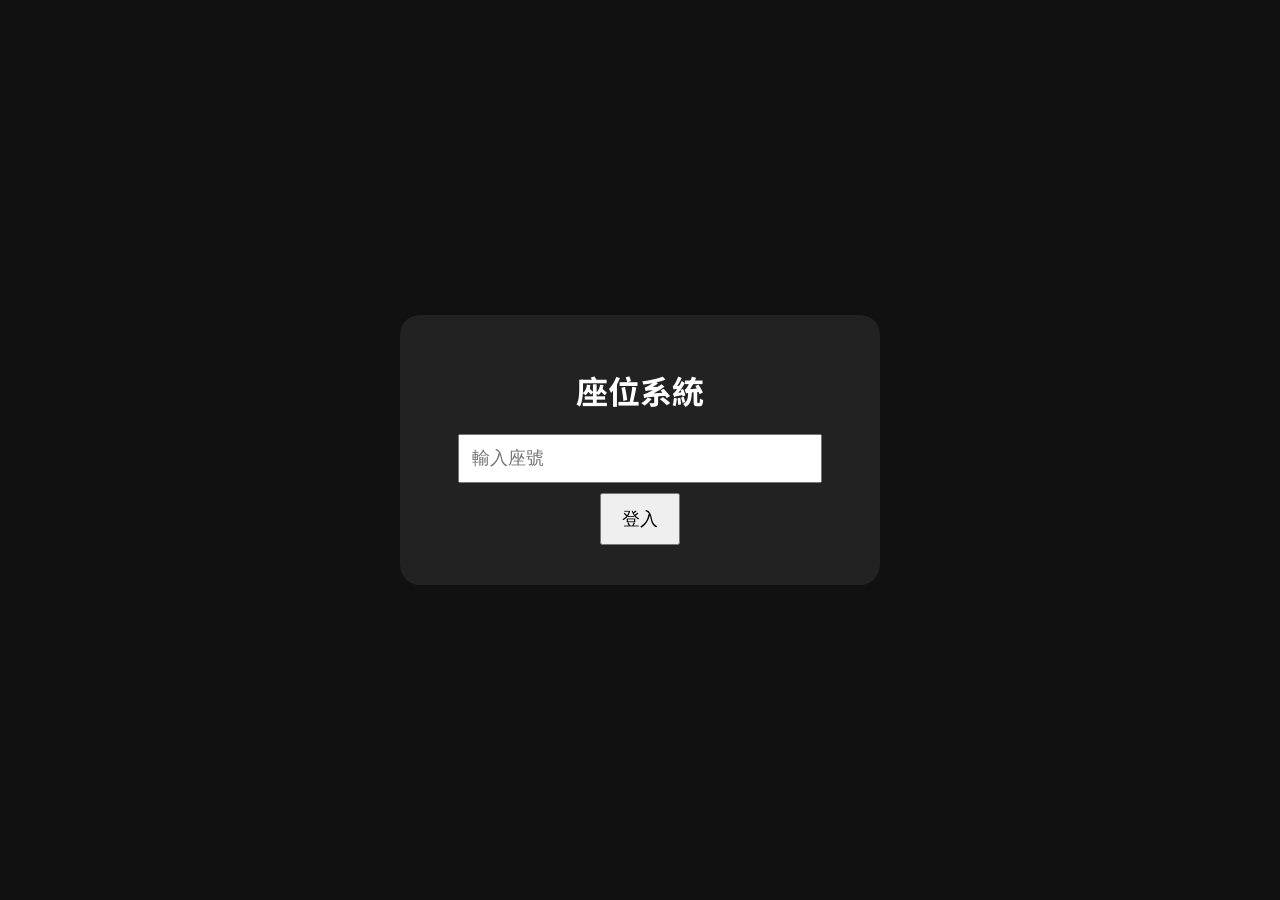
==== index.html @ 82bc07d7 "Update index.html" ====
<!DOCTYPE html>

<html lang="zh-TW">

<head>

<meta charset="UTF-8">

<title>座位選擇系統</title>

<link href="https://fonts.googleapis.com/css2?family=Noto+Sans+TC:wght@400;700;900&display=swap" rel="stylesheet">


<style>

body{

font-family:"Noto Sans TC",sans-serif;

background:#111;

color:white;

display:flex;

justify-content:center;

align-items:center;

height:100vh;

margin:0;

}


.box{

background:#222;

padding:30px;

border-radius:20px;

width:420px;

text-align:center;

}



input{

padding:12px;

font-size:18px;

width:80%;

}



button{

padding:12px 20px;

margin:10px;

font-size:18px;

cursor:pointer;

}




.seats{

display:grid;

grid-template-columns:repeat(8,50px);

gap:10px;

justify-content:center;

margin-top:20px;

}



.seat{

width:50px;

height:50px;

background:#eee;

color:black;

border-radius:8px;

display:flex;

align-items:center;

justify-content:center;

cursor:pointer;

}



.locked{

background:#555;

color:white;

cursor:not-allowed;

}


.my{

background:#4caf50;

}


.hidden{

display:none;

}


</style>

</head>



<body>



<div class="box" id="login">


<h1>座位系統</h1>


<input id="seatNo"
placeholder="輸入座號">


<br>


<button onclick="login()">
登入
</button>


</div>


<div class="box hidden" id="admin">

<h2>管理員模式</h2>

<div id="adminInfo"></div>

<button onclick="refreshAdmin()">
重新整理
</button>

<button onclick="resetAll()">
重置系統
</button>

</div>


<div class="box hidden" id="main">


<h2 id="welcome"></h2>


<h3 id="status"></h3>


<div class="seats" id="seats"></div>



</div>





<script>

const params =
new URLSearchParams(
  window.location.search
);

const isTeacher =
params.get("id")==="teacher";

let myRank = null;
let polling = null;

const API=
"https://script.google.com/macros/s/AKfycbwYo6oOn96gzSzbxjnM--wu25wsLSiXWs7ffQ76y3PDW6ZR2vlevRy4j9EfRNVOZqxCiw/exec";



let mySeatNo;



async function login(){


mySeatNo=
document.getElementById("seatNo").value;



let res=
await fetch(
API+
"?action=login&seatNo="+mySeatNo
);



let data=
await res.json();



if(!data.success){

alert("查無資料");

return;

}



document
.getElementById("login")
.classList.add("hidden");


document
.getElementById("main")
.classList.remove("hidden");



document
.getElementById("welcome")
.innerHTML=
data.name;

if(data.rank){

  myRank = Number(data.rank);

  waitForTurn();

}else{

  askRank();

}


}





async function loadSeats(){


let res=
await fetch(
API+
"?action=seatmap"
);


let data=
await res.json();



let area=
document.getElementById("seats");


area.innerHTML="";



for(let i=1;i<data.seats.length;i++){


let seat=
data.seats[i];



let div=
document.createElement("div");


div.className="seat";

div.innerHTML=
seat[0];



if(seat[1]==="Locked"){


div.classList.add("locked");


}



div.onclick=function(){

choose(seat[0]);

}



area.appendChild(div);


}



}




async function choose(id){


let res=
await fetch(

API+
"?action=choose&seatID="
+id+
"&seatNo="
+mySeatNo

);



let data=
await res.json();



if(data.success){

alert("選位成功");

loadSeats();


}else{

alert(data.message);

}


}

async function askRank(){

  let rank =
  prompt("請輸入你的名次");

  if(!rank){
    return;
  }

  let res =
  await fetch(
    API+
    "?action=setRank"+
    "&seatNo="+mySeatNo+
    "&rank="+rank
  );

  let data =
  await res.json();

  if(data.success){

    myRank = Number(rank);

    waitForTurn();

  }

}

async function waitForTurn(){

  document
  .getElementById("status")
  .innerHTML =
  "等待叫號中";

  checkTurn();

  polling =
  setInterval(
    checkTurn,
    5000
  );

}

async function checkTurn(){

  let res =
  await fetch(
    API+
    "?action=currentRank"
  );

  let data =
  await res.json();

  document
  .getElementById("status")
  .innerHTML =
  "目前輪到第 "
  +data.currentRank+
  " 名";

  if(
    Number(data.currentRank)
    ===
    Number(myRank)
  ){

    clearInterval(polling);

    document
    .getElementById("status")
    .innerHTML =
    "輪到你選位了";

    loadSeats();

  }

}

async function refreshAdmin(){

  let res=
  await fetch(
    API+
    "?action=dashboard"
  );

  let data=
  await res.json();

  let html="";

  html+="目前輪到："+data.currentRank+"<br><br>";

  html+="已選座位：<br>";

  for(let i=1;i<data.seats.length;i++){

    if(
      data.seats[i][1]==="Locked"
    ){

      html+=
      data.seats[i][0]
      +" → "
      +data.seats[i][2]
      +"<br>";

    }

  }

  document
  .getElementById("adminInfo")
  .innerHTML=
  html;

}

async function resetAll(){

  if(!confirm("確定重置？")){
    return;
  }

  await fetch(
    API+
    "?action=reset"
  );

  alert("完成");

  refreshAdmin();

}
  
window.onload=function(){

  if(isTeacher){

    document
    .getElementById("admin")
    .classList.remove("hidden");

    refreshAdmin();

  }

}

</script>


</body>

</html>
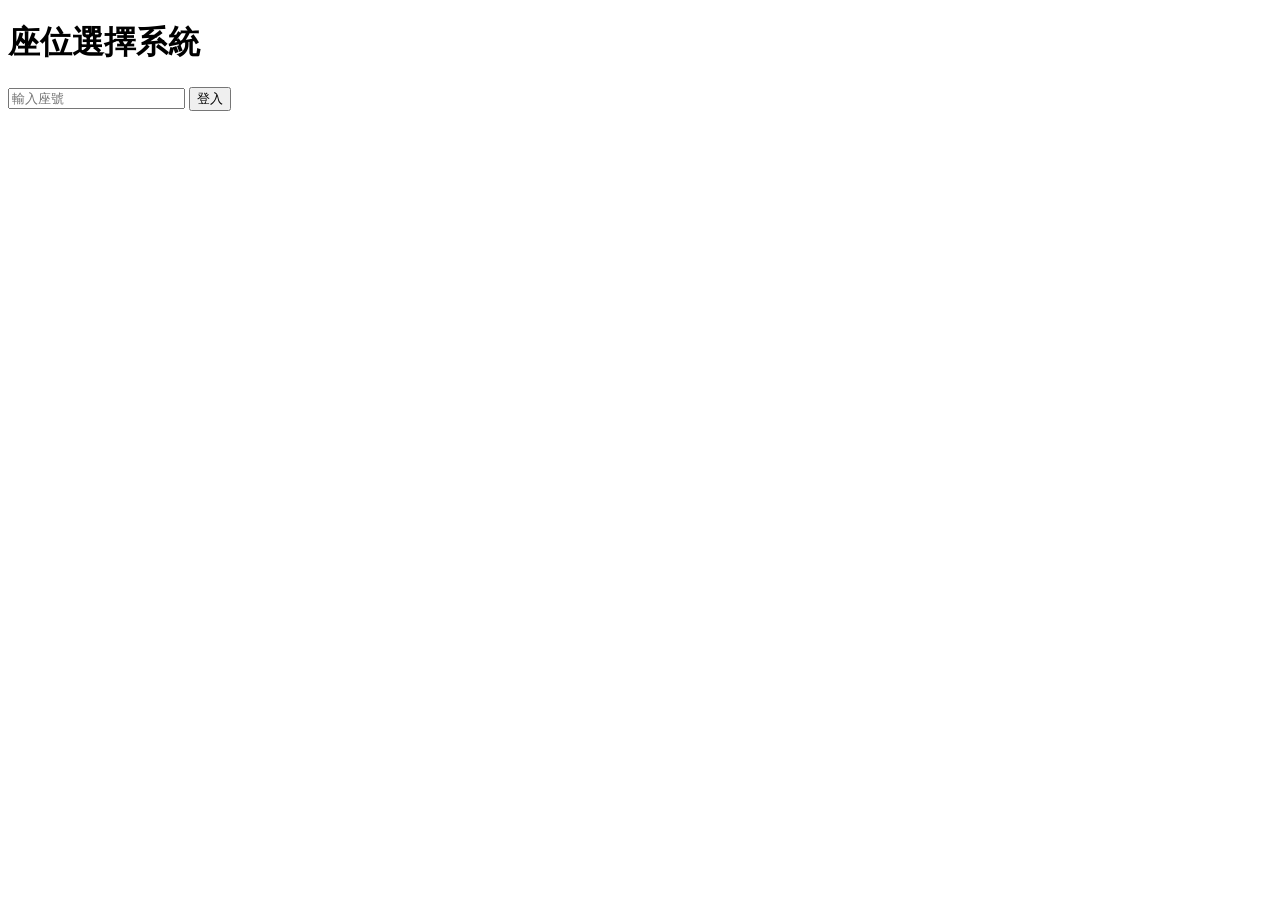
==== commit 7479d815: "Update index.html" ====
--- a/index.html
+++ b/index.html
@@ -1,567 +1,52 @@
 <!DOCTYPE html>
-
 <html lang="zh-TW">
 
 <head>
 
 <meta charset="UTF-8">
-
 <title>座位選擇系統</title>
 
-<link href="https://fonts.googleapis.com/css2?family=Noto+Sans+TC:wght@400;700;900&display=swap" rel="stylesheet">
-
-
-<style>
-
-body{
-
-font-family:"Noto Sans TC",sans-serif;
-
-background:#111;
-
-color:white;
-
-display:flex;
-
-justify-content:center;
-
-align-items:center;
-
-height:100vh;
-
-margin:0;
-
-}
-
-
-.box{
-
-background:#222;
-
-padding:30px;
-
-border-radius:20px;
-
-width:420px;
-
-text-align:center;
-
-}
-
-
-
-input{
-
-padding:12px;
-
-font-size:18px;
-
-width:80%;
-
-}
-
-
-
-button{
-
-padding:12px 20px;
-
-margin:10px;
-
-font-size:18px;
-
-cursor:pointer;
-
-}
-
-
-
-
-.seats{
-
-display:grid;
-
-grid-template-columns:repeat(8,50px);
-
-gap:10px;
-
-justify-content:center;
-
-margin-top:20px;
-
-}
-
-
-
-.seat{
-
-width:50px;
-
-height:50px;
-
-background:#eee;
-
-color:black;
-
-border-radius:8px;
-
-display:flex;
-
-align-items:center;
-
-justify-content:center;
-
-cursor:pointer;
-
-}
-
-
-
-.locked{
-
-background:#555;
-
-color:white;
-
-cursor:not-allowed;
-
-}
-
-
-.my{
-
-background:#4caf50;
-
-}
-
-
-.hidden{
-
-display:none;
-
-}
-
-
-</style>
+<link rel="stylesheet" href="style.css">
 
 </head>
-
 
 
 <body>
 
 
-
-<div class="box" id="login">
+<div class="container">
 
 
-<h1>座位系統</h1>
+<h1>座位選擇系統</h1>
 
 
-<input id="seatNo"
+<div id="loginBox">
+
+<input id="number"
 placeholder="輸入座號">
-
-
-<br>
-
 
 <button onclick="login()">
 登入
 </button>
 
-
 </div>
 
 
-<div class="box hidden" id="admin">
 
-<h2>管理員模式</h2>
-
-<div id="adminInfo"></div>
-
-<button onclick="refreshAdmin()">
-重新整理
-</button>
-
-<button onclick="resetAll()">
-重置系統
-</button>
-
-</div>
+<div id="studentInfo"></div>
 
 
-<div class="box hidden" id="main">
+<div id="status"></div>
 
 
-<h2 id="welcome"></h2>
-
-
-<h3 id="status"></h3>
-
-
-<div class="seats" id="seats"></div>
-
+<div id="seatArea"></div>
 
 
 </div>
 
 
 
-
-
-<script>
-
-const params =
-new URLSearchParams(
-  window.location.search
-);
-
-const isTeacher =
-params.get("id")==="teacher";
-
-let myRank = null;
-let polling = null;
-
-const API=
-"https://script.google.com/macros/s/AKfycbwYo6oOn96gzSzbxjnM--wu25wsLSiXWs7ffQ76y3PDW6ZR2vlevRy4j9EfRNVOZqxCiw/exec";
-
-
-
-let mySeatNo;
-
-
-
-async function login(){
-
-
-mySeatNo=
-document.getElementById("seatNo").value;
-
-
-
-let res=
-await fetch(
-API+
-"?action=login&seatNo="+mySeatNo
-);
-
-
-
-let data=
-await res.json();
-
-
-
-if(!data.success){
-
-alert("查無資料");
-
-return;
-
-}
-
-
-
-document
-.getElementById("login")
-.classList.add("hidden");
-
-
-document
-.getElementById("main")
-.classList.remove("hidden");
-
-
-
-document
-.getElementById("welcome")
-.innerHTML=
-data.name;
-
-if(data.rank){
-
-  myRank = Number(data.rank);
-
-  waitForTurn();
-
-}else{
-
-  askRank();
-
-}
-
-
-}
-
-
-
-
-
-async function loadSeats(){
-
-
-let res=
-await fetch(
-API+
-"?action=seatmap"
-);
-
-
-let data=
-await res.json();
-
-
-
-let area=
-document.getElementById("seats");
-
-
-area.innerHTML="";
-
-
-
-for(let i=1;i<data.seats.length;i++){
-
-
-let seat=
-data.seats[i];
-
-
-
-let div=
-document.createElement("div");
-
-
-div.className="seat";
-
-div.innerHTML=
-seat[0];
-
-
-
-if(seat[1]==="Locked"){
-
-
-div.classList.add("locked");
-
-
-}
-
-
-
-div.onclick=function(){
-
-choose(seat[0]);
-
-}
-
-
-
-area.appendChild(div);
-
-
-}
-
-
-
-}
-
-
-
-
-async function choose(id){
-
-
-let res=
-await fetch(
-
-API+
-"?action=choose&seatID="
-+id+
-"&seatNo="
-+mySeatNo
-
-);
-
-
-
-let data=
-await res.json();
-
-
-
-if(data.success){
-
-alert("選位成功");
-
-loadSeats();
-
-
-}else{
-
-alert(data.message);
-
-}
-
-
-}
-
-async function askRank(){
-
-  let rank =
-  prompt("請輸入你的名次");
-
-  if(!rank){
-    return;
-  }
-
-  let res =
-  await fetch(
-    API+
-    "?action=setRank"+
-    "&seatNo="+mySeatNo+
-    "&rank="+rank
-  );
-
-  let data =
-  await res.json();
-
-  if(data.success){
-
-    myRank = Number(rank);
-
-    waitForTurn();
-
-  }
-
-}
-
-async function waitForTurn(){
-
-  document
-  .getElementById("status")
-  .innerHTML =
-  "等待叫號中";
-
-  checkTurn();
-
-  polling =
-  setInterval(
-    checkTurn,
-    5000
-  );
-
-}
-
-async function checkTurn(){
-
-  let res =
-  await fetch(
-    API+
-    "?action=currentRank"
-  );
-
-  let data =
-  await res.json();
-
-  document
-  .getElementById("status")
-  .innerHTML =
-  "目前輪到第 "
-  +data.currentRank+
-  " 名";
-
-  if(
-    Number(data.currentRank)
-    ===
-    Number(myRank)
-  ){
-
-    clearInterval(polling);
-
-    document
-    .getElementById("status")
-    .innerHTML =
-    "輪到你選位了";
-
-    loadSeats();
-
-  }
-
-}
-
-async function refreshAdmin(){
-
-  let res=
-  await fetch(
-    API+
-    "?action=dashboard"
-  );
-
-  let data=
-  await res.json();
-
-  let html="";
-
-  html+="目前輪到："+data.currentRank+"<br><br>";
-
-  html+="已選座位：<br>";
-
-  for(let i=1;i<data.seats.length;i++){
-
-    if(
-      data.seats[i][1]==="Locked"
-    ){
-
-      html+=
-      data.seats[i][0]
-      +" → "
-      +data.seats[i][2]
-      +"<br>";
-
-    }
-
-  }
-
-  document
-  .getElementById("adminInfo")
-  .innerHTML=
-  html;
-
-}
-
-async function resetAll(){
-
-  if(!confirm("確定重置？")){
-    return;
-  }
-
-  await fetch(
-    API+
-    "?action=reset"
-  );
-
-  alert("完成");
-
-  refreshAdmin();
-
-}
-  
-window.onload=function(){
-
-  if(isTeacher){
-
-    document
-    .getElementById("admin")
-    .classList.remove("hidden");
-
-    refreshAdmin();
-
-  }
-
-}
-
-</script>
+<script src="script.js"></script>
 
 
 </body>
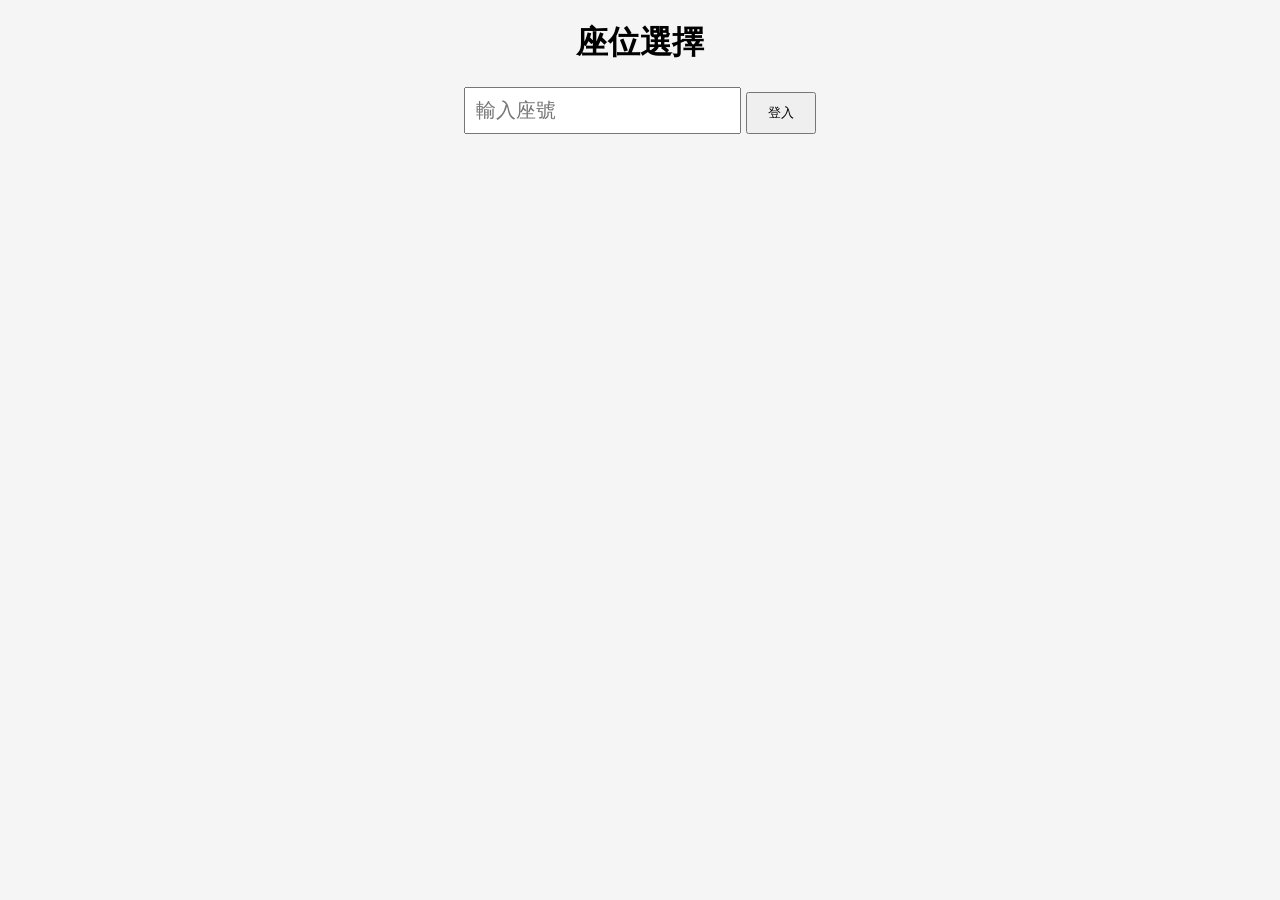
==== commit 4b57f994: "Update index.html" ====
--- a/index.html
+++ b/index.html
@@ -17,7 +17,7 @@
 <div class="container">
 
 
-<h1>座位選擇系統</h1>
+<h1>座位選擇</h1>
 
 
 <div id="loginBox">
@@ -32,12 +32,9 @@
 </div>
 
 
-
 <div id="studentInfo"></div>
 
-
 <div id="status"></div>
-
 
 <div id="seatArea"></div>
 
@@ -45,9 +42,7 @@
 </div>
 
 
-
 <script src="script.js"></script>
-
 
 </body>
 
--- a/style.css
+++ b/style.css
@@ -0,0 +1,123 @@
+body{
+
+font-family:
+Arial,
+"Microsoft JhengHei";
+
+background:#f5f5f5;
+
+}
+
+
+.container{
+
+width:600px;
+
+margin:auto;
+
+text-align:center;
+
+}
+
+
+
+input{
+
+padding:10px;
+
+font-size:20px;
+
+}
+
+
+
+button{
+
+padding:10px 20px;
+
+}
+
+
+
+#seatArea{
+
+display:grid;
+
+grid-template-columns:
+repeat(8,80px);
+
+gap:15px;
+
+justify-content:center;
+
+}
+
+
+.seat{
+
+height:60px;
+
+background:white;
+
+border-radius:10px;
+
+display:flex;
+
+align-items:center;
+
+justify-content:center;
+
+cursor:pointer;
+
+box-shadow:
+0 2px 5px #aaa;
+
+}
+
+
+
+.locked{
+
+background:#aaa;
+
+cursor:not-allowed;
+
+color:white;
+
+}
+
+.podium{
+
+width:420px;
+
+margin:20px auto;
+
+padding:15px;
+
+background:#ddd;
+
+border-radius:10px;
+
+}
+
+
+
+.grid{
+
+display:grid;
+
+grid-template-columns:
+repeat(5,80px);
+
+gap:15px;
+
+justify-content:center;
+
+}
+
+
+#classroom{
+
+margin-top:20px;
+
+}
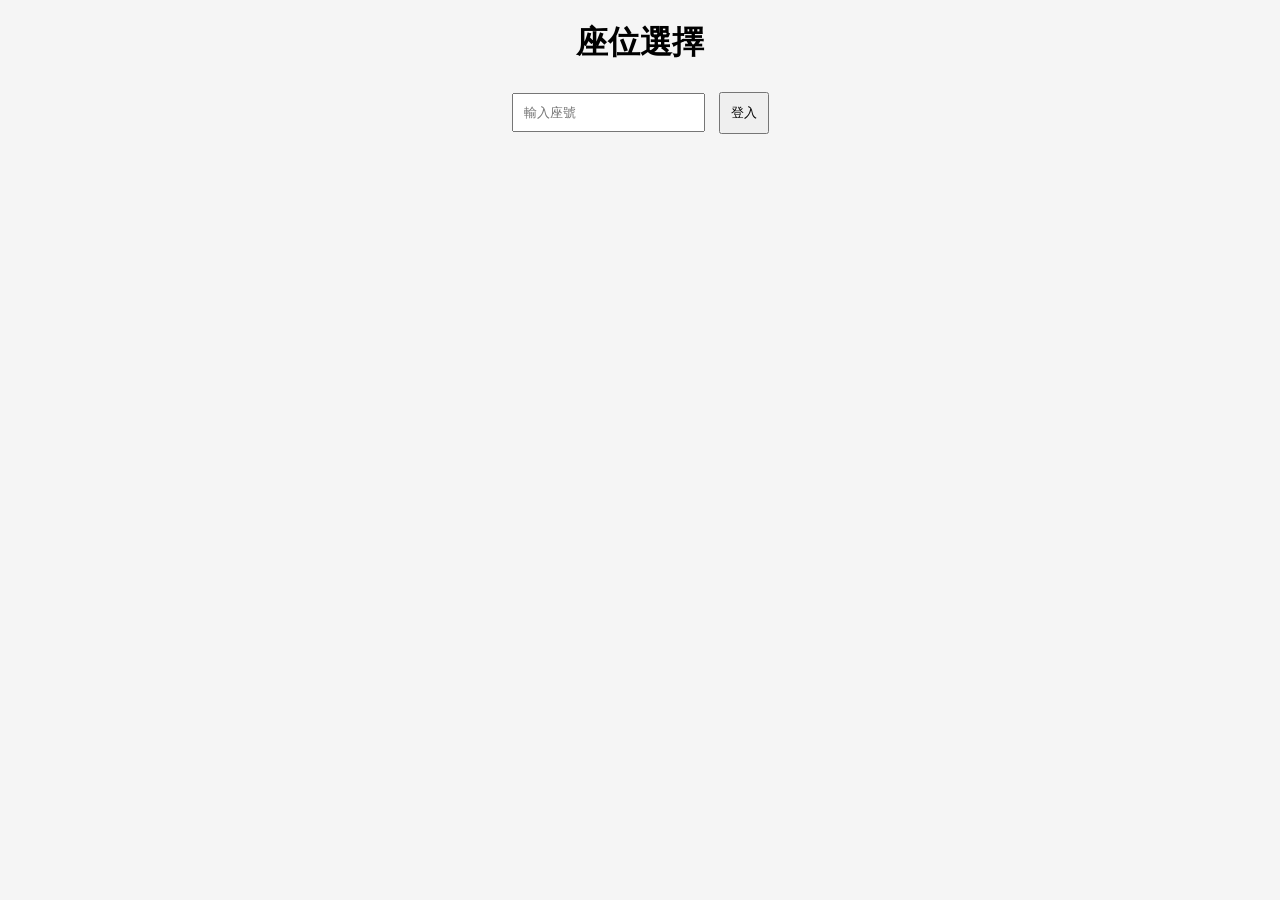
==== commit 88b7757b: "Update index.html" ====
--- a/index.html
+++ b/index.html
@@ -33,6 +33,17 @@
 
 
 <div id="studentInfo"></div>
+<div id="rankBox" style="display:none;">
+
+<input 
+id="rank"
+placeholder="輸入你的班排名">
+
+<button onclick="submitRank()">
+確認排名
+</button>
+
+</div>
 
 <div id="status"></div>
 
--- a/style.css
+++ b/style.css
@@ -1,7 +1,6 @@
 body{
 
 font-family:
-Arial,
 "Microsoft JhengHei";
 
 background:#f5f5f5;
@@ -9,9 +8,10 @@
 }
 
 
+
 .container{
 
-width:600px;
+width:700px;
 
 margin:auto;
 
@@ -21,25 +21,20 @@
 
 
 
-input{
+button,input{
 
 padding:10px;
 
-font-size:20px;
+margin:5px;
 
 }
 
 
 
-button{
 
-padding:10px 20px;
+#seatArea,
+.classroom{
 
-}
-
-
-
-#seatArea{
 
 display:grid;
 
@@ -50,10 +45,14 @@
 
 justify-content:center;
 
+margin-top:30px;
+
 }
 
 
+
 .seat{
+
 
 height:60px;
 
@@ -69,55 +68,27 @@
 
 cursor:pointer;
 
-box-shadow:
-0 2px 5px #aaa;
+}
+
+
+
+
+.locked{
+
+background:#888;
+
+color:white;
 
 }
 
 
 
-.locked{
-
-background:#aaa;
-
-cursor:not-allowed;
-
-color:white;
-
-}
-
 .podium{
 
-width:420px;
-
-margin:20px auto;
+margin:20px;
 
 padding:15px;
 
 background:#ddd;
 
-border-radius:10px;
-
 }
-
-
-
-.grid{
-
-display:grid;
-
-grid-template-columns:
-repeat(5,80px);
-
-gap:15px;
-
-justify-content:center;
-
-}
-
-
-#classroom{
-
-margin-top:20px;
-
-}
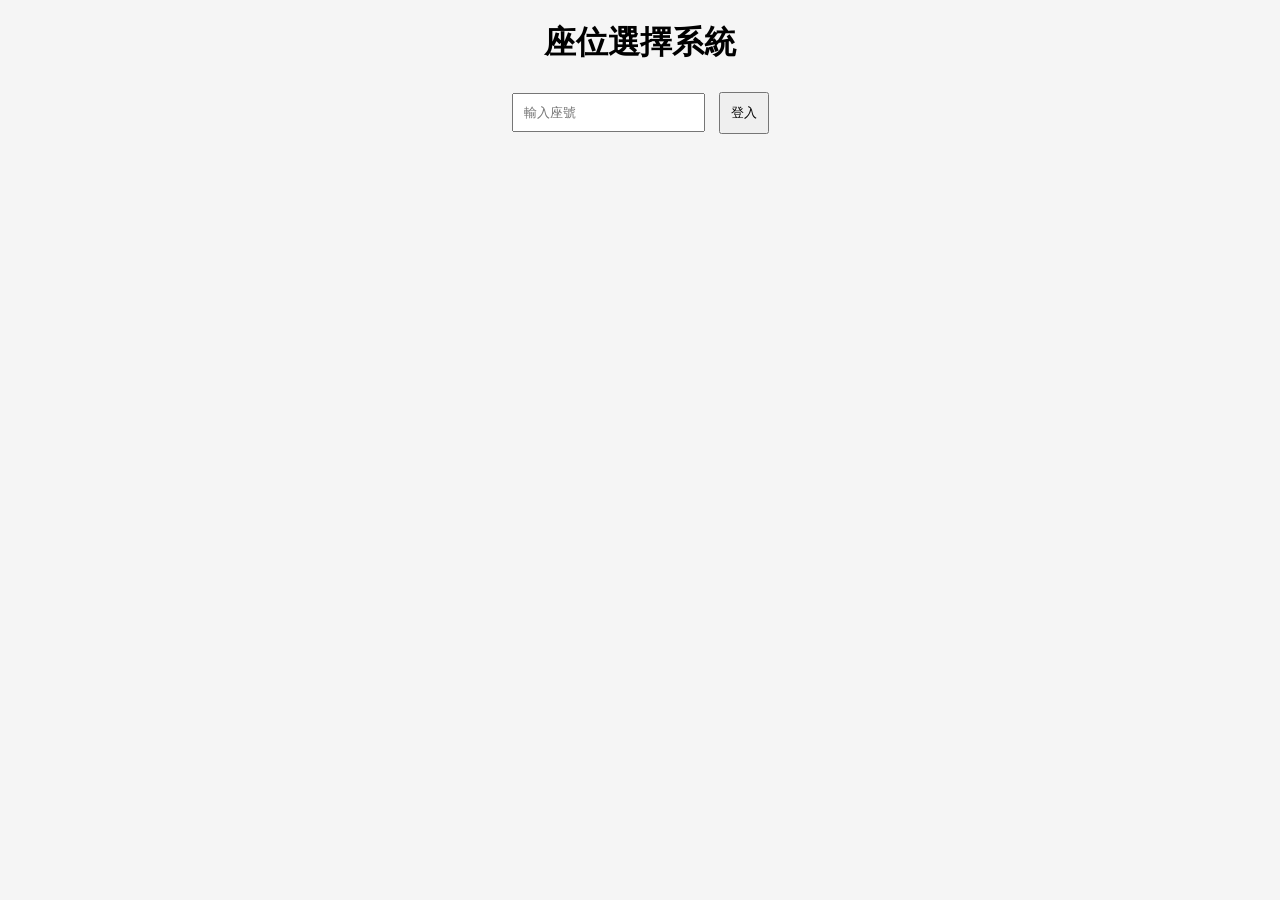
==== commit 184515ac: "Update index.html" ====
--- a/index.html
+++ b/index.html
@@ -1,10 +1,12 @@
 <!DOCTYPE html>
+
 <html lang="zh-TW">
 
 <head>
 
 <meta charset="UTF-8">
-<title>座位選擇系統</title>
+
+<title>座位選擇</title>
 
 <link rel="stylesheet" href="style.css">
 
@@ -17,44 +19,68 @@
 <div class="container">
 
 
-<h1>座位選擇</h1>
+<h1>座位選擇系統</h1>
+
 
 
 <div id="loginBox">
 
-<input id="number"
+
+<input 
+id="number"
 placeholder="輸入座號">
+
 
 <button onclick="login()">
 登入
 </button>
 
+
 </div>
 
 
-<div id="studentInfo"></div>
+
+
+
 <div id="rankBox" style="display:none;">
 
-<input 
+
+<input
 id="rank"
-placeholder="輸入你的班排名">
+placeholder="輸入班排名">
+
 
 <button onclick="submitRank()">
-確認排名
+確認
 </button>
-
-</div>
-
-<div id="status"></div>
-
-<div id="seatArea"></div>
 
 
 </div>
 
 
+
+
+
+<div id="info"></div>
+
+
+<div id="status"></div>
+
+
+<div id="seatArea"></div>
+
+
+
+
+</div>
+
+
+
+
 <script src="script.js"></script>
+
 
 </body>
 
+
 </html>
